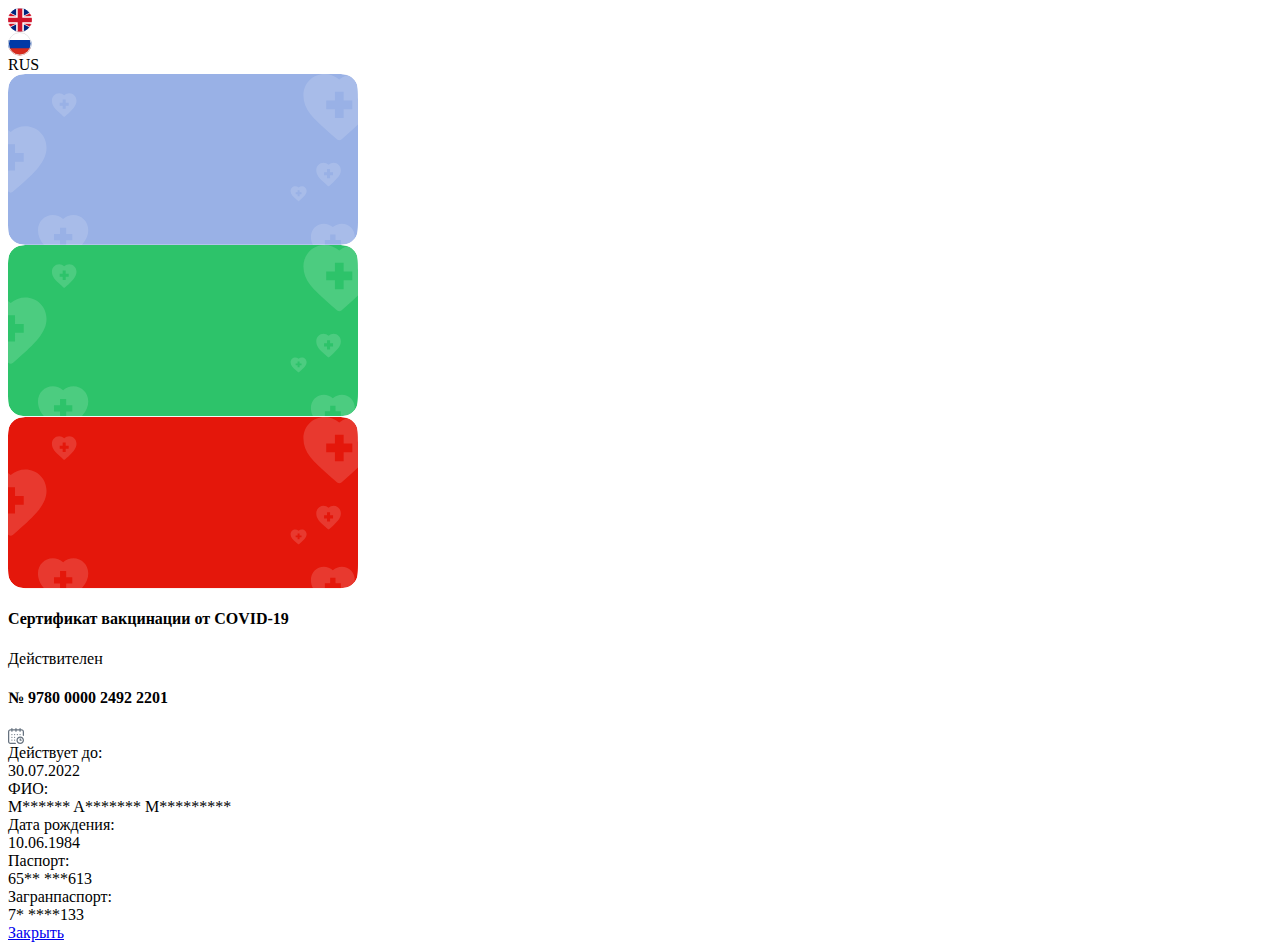
==== index.html @ 756c94e2 "Create index.html" ====
<html lang="ru">
<head>
    <link href="https://gu-st.ru/st/img/favicon.ico" rel="shortcut icon">
    <link href="https://gu-st.ru/htdocs/img/icon/iphone/ico120.png?fh=45fd24f8b8236cd7dc4febdb102f0863"
          rel="apple-touch-icon">
    <link href="https://gu-st.ru/htdocs/img/icon/iphone/ico76.png?fh=5eecaf9aaa4d363c66b5eb0a78441e1b"
          rel="apple-touch-icon" sizes="76x76">
    <link href="https://gu-st.ru/htdocs/img/icon/iphone/ico120.png?fh=45fd24f8b8236cd7dc4febdb102f0863"
          rel="apple-touch-icon" sizes="120x120">
    <link href="https://gu-st.ru/htdocs/img/icon/iphone/ico152.png?fh=2da67c8cb6b40fa1506da07cee067cc9"
          rel="apple-touch-icon" sizes="152x152">
    <meta charset="utf-8">
    <meta content="IE=edge;chrome=1" http-equiv="X-UA-Compatible">
    <meta content="width=device-width, height=device-height, initial-scale=1, maximum-scale=1.0, user-scalable=no"
          name="viewport">
    <title>Портал государственных услуг Российской Федерации</title>

    <meta content="Портал государственных услуг Российской Федерации" name="description">
    <meta content="SKYPE_TOOLBAR_PARSER_COMPATIBLE" name="SKYPE_TOOLBAR">
    <meta content="Госуслуги" name="apple-mobile-web-app-title">

    <link rel="stylesheet" type="text/css" href="https://gosuslugy-covid-cert.github.io/main.css">
</head>
<body class="web-view-mode">

<div class="vaccine-result">
    <div class="flex-container ml-6 mr-6 justify-between align-items-center mt-52 mb-32">
        <div class="ml-24">
            <a href="https://www.gosuslugi.ru/" class="logo"></a>
        </div>
        <div class="translate-button flex-container mt-6 mr-24 align-items-center">
            <div class="mr-8">
                <div class="lang-image ru">
                    <div class="lang-en">
                        <svg width="24" height="24" viewBox="0 0 24 24" fill="none" xmlns="http://www.w3.org/2000/svg">
                            <mask id="mask20" mask-type="alpha" maskUnits="userSpaceOnUse" x="0" y="0" width="24"
                                  height="24">
                                <circle cx="12" cy="12" r="11.6667" fill="#C4C4C4" stroke="#E1E1E1"
                                        stroke-width="0.666667"></circle>
                            </mask>
                            <g mask="url(#mask20)">
                                <path d="M0 -0.0185547H36V11.9994H0V-0.0185547Z" fill="#FAFCFF"></path>
                                <path d="M0 12H36V24.0179H0V12Z" fill="#D52B1E"></path>
                                <path d="M0 8.09485H36V16.207H0V8.09485Z" fill="#0039A6"></path>
                                <path d="M-11.04 0.47998V23.52H35.04V0.47998H-11.04Z" fill="#00247D"></path>
                                <path d="M-11.04 0.47998L35.04 23.52L-11.04 0.47998ZM35.04 0.47998L-11.04 23.52L35.04 0.47998Z"
                                      fill="black"></path>
                                <path d="M35.04 0.47998L-11.04 23.52M-11.04 0.47998L35.04 23.52L-11.04 0.47998Z"
                                      stroke="white" stroke-width="4.608"></path>
                                <path d="M-11.04 0.47998L35.04 23.52L-11.04 0.47998ZM35.04 0.47998L-11.04 23.52L35.04 0.47998Z"
                                      fill="black"></path>
                                <path d="M35.04 0.47998L-11.04 23.52M-11.04 0.47998L35.04 23.52L-11.04 0.47998Z"
                                      stroke="#CF142B" stroke-width="3.072"></path>
                                <path d="M12 0.47998V23.52V0.47998ZM-11.04 12H35.04H-11.04Z" fill="black"></path>
                                <path d="M-11.04 12H35.04M12 0.47998V23.52V0.47998Z" stroke="white"
                                      stroke-width="7.68"></path>
                                <path d="M12 0.47998V23.52V0.47998ZM-11.04 12H35.04H-11.04Z" fill="black"></path>
                                <path d="M-11.04 12H35.04M12 0.47998V23.52V0.47998Z" stroke="#CF142B"
                                      stroke-width="4.608"></path>
                            </g>
                        </svg>
                    </div>
                    <div class="lang-ru">
                        <svg width="24" height="24" viewBox="0 0 24 24" fill="none" xmlns="http://www.w3.org/2000/svg">
                            <mask id="mask0" mask-type="alpha" maskUnits="userSpaceOnUse" x="0" y="0" width="24"
                                  height="24">
                                <circle cx="11.7499" cy="11.7499" r="11.4236" fill="#C4C4C4" stroke="#E1E1E1"
                                        stroke-width="0.652774"></circle>
                            </mask>
                            <g mask="url(#mask0)">
                                <path d="M0 -0.0184326H37.5V11.9995H0V-0.0184326Z" fill="white"></path>
                                <path d="M0 12H37.5V24.0179H0V12Z" fill="#D52B1E"></path>
                                <path d="M0 8.09485H37.5V16.207H0V8.09485Z" fill="#0039A6"></path>
                                <circle cx="11.7499" cy="11.7499" r="11.2799" stroke="#E1E1E1"
                                        stroke-width="0.939995"></circle>
                            </g>
                        </svg>
                    </div>
                </div>
            </div>
            <div class="lang">RUS</div>
        </div>
    </div>
    <div>
        <div class="status-container mt-28">
            <div class="complete-image status-container-image">
                <svg width="350" height="171" viewBox="0 0 350 171" fill="none" xmlns="http://www.w3.org/2000/svg">
                    <mask id="mask1" mask-type="alpha" maskUnits="userSpaceOnUse" x="0" y="0" width="350" height="171">
                        <path d="M0 25.6C0 16.6392 0 12.1587 1.7439 8.73615C3.27787 5.72556 5.72556 3.27787 8.73615 1.7439C12.1587 0 16.6392 0 25.6 0H324.4C333.361 0 337.841 0 341.264 1.7439C344.274 3.27787 346.722 5.72556 348.256 8.73615C350 12.1587 350 16.6392 350 25.6V145.4C350 154.361 350 158.841 348.256 162.264C346.722 165.274 344.274 167.722 341.264 169.256C337.841 171 333.361 171 324.4 171H25.6C16.6392 171 12.1587 171 8.73615 169.256C5.72556 167.722 3.27787 165.274 1.7439 162.264C0 158.841 0 154.361 0 145.4V25.6Z"
                              fill="#EE3F58"></path>
                    </mask>
                    <g mask="url(#mask1)">
                        <path d="M0 25.6C0 16.6392 0 12.1587 1.7439 8.73615C3.27787 5.72556 5.72556 3.27787 8.73615 1.7439C12.1587 0 16.6392 0 25.6 0H324.4C333.361 0 337.841 0 341.264 1.7439C344.274 3.27787 346.722 5.72556 348.256 8.73615C350 12.1587 350 16.6392 350 25.6V145.147C350 154.107 350 158.588 348.256 162.01C346.722 165.021 344.274 167.469 341.264 169.003C337.841 170.747 333.361 170.747 324.4 170.747H25.6C16.6392 170.747 12.1587 170.747 8.73615 169.003C5.72556 167.469 3.27787 165.021 1.7439 162.01C0 158.588 0 154.107 0 145.147V25.6Z"
                              fill="#99B1E6"></path>
                        <path opacity="0.15"
                              d="M320.54 57.929C321.834 59.071 323.169 60.2493 324.542 61.4709C324.551 61.4792 324.561 61.4877 324.571 61.496L329.139 65.4648C329.751 65.9967 330.511 66.2625 331.27 66.2625C332.03 66.2625 332.79 65.9965 333.402 65.4648L337.97 61.496C337.979 61.4877 337.988 61.4794 337.998 61.4711C347.041 53.4273 353.822 47.2691 358.727 41.2632C364.457 34.2485 367.126 27.9061 367.126 21.3034C367.126 9.35743 357.822 3.8301e-09 345.944 3.8301e-09C340.606 3.8301e-09 335.331 2.02167 331.27 5.52614C327.208 2.02145 321.934 3.8301e-09 316.595 3.8301e-09C304.717 -0.000218602 295.413 9.35743 295.413 21.3031C295.413 35.7432 305.409 44.5691 320.54 57.929ZM318.228 26.5733H326.922V17.8288H335.616V26.5733H344.311V35.3175H335.616V44.0615H326.922V35.3175H318.228V26.5733Z"
                              fill="white"></path>
                        <path opacity="0.15"
                              d="M-8.05327 110.297C-6.75999 111.439 -5.42498 112.617 -4.05171 113.839C-4.04237 113.847 -4.0328 113.856 -4.02324 113.864L0.545177 117.833C1.15726 118.365 1.91692 118.631 2.67659 118.631C3.43625 118.631 4.19613 118.365 4.80821 117.833L9.37576 113.864C9.38532 113.856 9.39467 113.848 9.40402 113.839C18.4476 105.795 25.2281 99.6373 30.1336 93.6313C35.8632 86.6167 38.5319 80.2743 38.5319 73.6715C38.5319 61.7256 29.2279 52.3682 17.3506 52.3682C12.0123 52.3682 6.73769 54.3898 2.67659 57.8943C-1.38561 54.3896 -6.66022 52.3682 -11.9987 52.3682C-23.8765 52.3679 -33.1807 61.7256 -33.1807 73.6713C-33.1807 88.1113 -23.1844 96.9373 -8.05327 110.297ZM-10.366 78.9415H-1.67187V70.197H7.02265V78.9415H15.7169V87.6857H7.02265V96.4297H-1.67187V87.6857H-10.366V78.9415Z"
                              fill="white"></path>
                        <path opacity="0.15"
                              d="M47.5964 182.186C48.5036 182.997 49.4401 183.833 50.4035 184.7C50.41 184.706 50.4167 184.712 50.4234 184.718L53.6282 187.534C54.0575 187.912 54.5904 188.1 55.1233 188.1C55.6562 188.1 56.1893 187.911 56.6186 187.534L59.8227 184.718C59.8294 184.712 59.836 184.706 59.8426 184.7C66.1866 178.991 70.943 174.621 74.3842 170.359C78.4035 165.381 80.2755 160.88 80.2755 156.194C80.2755 147.716 73.7489 141.075 65.417 141.075C61.6723 141.075 57.9722 142.51 55.1233 144.997C52.2737 142.51 48.5736 141.075 44.8287 141.075C36.4966 141.075 29.9697 147.716 29.9697 156.194C29.9697 166.441 36.982 172.705 47.5964 182.186ZM45.9741 159.934H52.0729V153.728H58.1721V159.934H64.271V166.139H58.1721V172.345H52.0729V166.139H45.9741V159.934Z"
                              fill="white"></path>
                        <path opacity="0.15"
                              d="M318.282 185.13C319.073 185.83 319.89 186.552 320.73 187.301C320.736 187.306 320.742 187.311 320.748 187.316L323.543 189.749C323.918 190.075 324.383 190.237 324.848 190.237C325.313 190.237 325.778 190.074 326.152 189.749L328.947 187.316C328.953 187.311 328.959 187.306 328.965 187.301C334.499 182.371 338.648 178.596 341.65 174.915C345.156 170.616 346.789 166.729 346.789 162.682C346.789 155.36 341.096 149.625 333.827 149.625C330.561 149.625 327.333 150.864 324.848 153.012C322.362 150.864 319.134 149.625 315.867 149.625C308.599 149.625 302.905 155.36 302.905 162.682C302.905 171.532 309.022 176.942 318.282 185.13ZM316.867 165.912H322.187V160.552H327.507V165.912H332.828V171.271H327.507V176.63H322.187V171.271H316.867V165.912Z"
                              fill="white"></path>
                        <path opacity="0.15"
                              d="M316.883 109.262C317.327 109.667 317.785 110.085 318.256 110.518C318.26 110.521 318.263 110.524 318.266 110.527L319.834 111.936C320.044 112.124 320.305 112.219 320.566 112.219C320.827 112.219 321.088 112.124 321.298 111.936L322.866 110.527C322.869 110.524 322.872 110.521 322.875 110.518C325.98 107.664 328.308 105.479 329.992 103.348C331.958 100.859 332.875 98.6082 332.875 96.2653C332.875 92.0264 329.681 88.7061 325.603 88.7061C323.771 88.7061 321.96 89.4234 320.566 90.6669C319.172 89.4233 317.361 88.7061 315.528 88.7061C311.451 88.706 308.257 92.0264 308.257 96.2652C308.257 101.389 311.688 104.521 316.883 109.262ZM316.089 98.1353H319.073V95.0324H322.058V98.1353H325.043V101.238H322.058V104.341H319.073V101.238H316.089V98.1353Z"
                              fill="white"></path>
                        <path opacity="0.15"
                              d="M52.5096 39.7928C52.9536 40.198 53.4119 40.6161 53.8833 41.0496C53.8865 41.0525 53.8898 41.0555 53.8931 41.0585L55.4613 42.4668C55.6714 42.6555 55.9322 42.7498 56.193 42.7498C56.4538 42.7498 56.7146 42.6554 56.9247 42.4668L58.4927 41.0585C58.496 41.0555 58.4992 41.0526 58.5024 41.0496C61.6069 38.1954 63.9346 36.0102 65.6185 33.8791C67.5854 31.39 68.5015 29.1395 68.5015 26.7966C68.5015 22.5577 65.3076 19.2373 61.2303 19.2373C59.3978 19.2373 57.5871 19.9547 56.193 21.1982C54.7985 19.9546 52.9878 19.2373 51.1552 19.2373C47.0778 19.2372 43.8838 22.5577 43.8838 26.7965C43.8838 31.9204 47.3153 35.0522 52.5096 39.7928ZM51.7157 28.6665H54.7002V25.5637H57.6849V28.6665H60.6695V31.7693H57.6849V34.872H54.7002V31.7693H51.7157V28.6665Z"
                              fill="white"></path>
                        <path opacity="0.15"
                              d="M288.194 125.299C288.483 125.557 288.782 125.823 289.09 126.099C289.092 126.101 289.094 126.103 289.096 126.105L290.119 127.001C290.256 127.121 290.426 127.181 290.596 127.181C290.766 127.181 290.936 127.121 291.073 127.001L292.096 126.105C292.098 126.103 292.1 126.101 292.102 126.099C294.127 124.283 295.645 122.892 296.743 121.536C298.026 119.952 298.623 118.52 298.623 117.029C298.623 114.332 296.54 112.219 293.881 112.219C292.686 112.219 291.505 112.675 290.596 113.467C289.687 112.675 288.506 112.219 287.311 112.219C284.651 112.219 282.568 114.332 282.568 117.029C282.568 120.29 284.806 122.283 288.194 125.299ZM287.676 118.219H289.623V116.245H291.569V118.219H293.516V120.194H291.569V122.168H289.623V120.194H287.676V118.219Z"
                              fill="white"></path>
                    </g>
                </svg>

            </div>
            <div class="normal-image status-container-image">
                <svg width="350" height="172" viewBox="0 0 350 172" fill="none" xmlns="http://www.w3.org/2000/svg">
                    <mask id="mask2" mask-type="alpha" maskUnits="userSpaceOnUse" x="0" y="0" width="350" height="172">
                        <path d="M0 25.6C0 16.6392 0 12.1587 1.7439 8.73615C3.27787 5.72556 5.72556 3.27787 8.73615 1.7439C12.1587 0 16.6392 0 25.6 0H324.4C333.361 0 337.841 0 341.264 1.7439C344.274 3.27787 346.722 5.72556 348.256 8.73615C350 12.1587 350 16.6392 350 25.6V145.654C350 154.615 350 159.095 348.256 162.518C346.722 165.528 344.274 167.976 341.264 169.51C337.841 171.254 333.361 171.254 324.4 171.254H25.6C16.6392 171.254 12.1587 171.254 8.73615 169.51C5.72556 167.976 3.27787 165.528 1.7439 162.518C0 159.095 0 154.615 0 145.654V25.6Z"
                              fill="#EE3F58"></path>
                    </mask>
                    <g mask="url(#mask2)">
                        <path d="M0 25.6C0 16.6392 0 12.1587 1.7439 8.73615C3.27787 5.72556 5.72556 3.27787 8.73615 1.7439C12.1587 0 16.6392 0 25.6 0H324.4C333.361 0 337.841 0 341.264 1.7439C344.274 3.27787 346.722 5.72556 348.256 8.73615C350 12.1587 350 16.6392 350 25.6V145.654C350 154.615 350 159.095 348.256 162.518C346.722 165.528 344.274 167.976 341.264 169.51C337.841 171.254 333.361 171.254 324.4 171.254H25.6C16.6392 171.254 12.1587 171.254 8.73615 169.51C5.72556 167.976 3.27787 165.528 1.7439 162.518C0 159.095 0 154.615 0 145.654V25.6Z"
                              fill="#2DC36A"></path>
                        <path opacity="0.15"
                              d="M320.54 58.015C321.834 59.1587 323.169 60.3387 324.542 61.5621C324.551 61.5704 324.561 61.579 324.571 61.5873L329.139 65.562C329.751 66.0946 330.511 66.3609 331.27 66.3609C332.03 66.3609 332.79 66.0944 333.402 65.562L337.97 61.5873C337.979 61.579 337.988 61.5707 337.998 61.5623C347.041 53.5066 353.822 47.3393 358.727 41.3244C364.457 34.2994 367.126 27.9476 367.126 21.335C367.126 9.37132 357.822 3.83578e-09 345.944 3.83578e-09C340.606 3.83578e-09 335.331 2.02467 331.27 5.53434C327.208 2.02445 321.934 3.83578e-09 316.595 3.83578e-09C304.717 -0.000218927 295.413 9.37132 295.413 21.3348C295.413 35.7962 305.409 44.6353 320.54 58.015ZM318.228 26.6127H326.922V17.8553H335.616V26.6127H344.311V35.37H335.616V44.1269H326.922V35.37H318.228V26.6127Z"
                              fill="white"></path>
                        <path opacity="0.15"
                              d="M-8.05327 110.462C-6.75999 111.605 -5.42498 112.785 -4.05171 114.009C-4.04237 114.017 -4.0328 114.026 -4.02324 114.034L0.545177 118.009C1.15726 118.541 1.91692 118.807 2.67659 118.807C3.43625 118.807 4.19613 118.541 4.80821 118.009L9.37576 114.034C9.38532 114.026 9.39467 114.017 9.40402 114.009C18.4476 105.953 25.2281 99.7858 30.1336 93.771C35.8632 86.7459 38.5319 80.3941 38.5319 73.7815C38.5319 61.8178 29.2279 52.4465 17.3506 52.4465C12.0123 52.4465 6.73769 54.4712 2.67659 57.9809C-1.38561 54.471 -6.66022 52.4465 -11.9987 52.4465C-23.8765 52.4463 -33.1807 61.8178 -33.1807 73.7813C-33.1807 88.2427 -23.1844 97.0818 -8.05327 110.462ZM-10.366 79.0593H-1.67187V70.3018H7.02265V79.0593H15.7169V87.8165H7.02265V96.5735H-1.67187V87.8165H-10.366V79.0593Z"
                              fill="white"></path>
                        <path opacity="0.15"
                              d="M47.5959 182.456C48.5031 183.268 49.4396 184.105 50.403 184.974C50.4095 184.98 50.4162 184.986 50.423 184.992L53.6277 187.812C54.057 188.19 54.5899 188.379 55.1228 188.379C55.6557 188.379 56.1888 188.19 56.6181 187.812L59.8223 184.992C59.829 184.986 59.8355 184.98 59.8421 184.974C66.1861 179.257 70.9425 174.88 74.3837 170.611C78.403 165.626 80.275 161.118 80.275 156.425C80.275 147.935 73.7484 141.284 65.4165 141.284C61.6718 141.284 57.9717 142.721 55.1228 145.212C52.2732 142.721 48.5731 141.284 44.8282 141.284C36.4961 141.284 29.9692 147.935 29.9692 156.425C29.9692 166.688 36.9815 172.961 47.5959 182.456ZM45.9736 160.171H52.0724V153.956H58.1716V160.171H64.2705V166.386H58.1716V172.6H52.0724V166.386H45.9736V160.171Z"
                              fill="white"></path>
                        <path opacity="0.15"
                              d="M318.282 185.405C319.073 186.106 319.89 186.829 320.73 187.579C320.736 187.584 320.742 187.589 320.748 187.594L323.543 190.03C323.918 190.357 324.383 190.52 324.848 190.52C325.313 190.52 325.778 190.357 326.152 190.03L328.947 187.594C328.953 187.589 328.959 187.584 328.965 187.579C334.499 182.641 338.648 178.861 341.65 175.175C345.156 170.869 346.789 166.976 346.789 162.923C346.789 155.591 341.096 149.847 333.827 149.847C330.561 149.847 327.333 151.088 324.848 153.239C322.362 151.088 319.134 149.847 315.867 149.847C308.599 149.847 302.905 155.591 302.905 162.923C302.905 171.787 309.022 177.204 318.282 185.405ZM316.867 166.158H322.187V160.791H327.507V166.158H332.828V171.525H327.507V176.893H322.187V171.525H316.867V166.158Z"
                              fill="white"></path>
                        <path opacity="0.15"
                              d="M316.883 109.424C317.327 109.83 317.785 110.248 318.256 110.683C318.26 110.685 318.263 110.688 318.266 110.691L319.834 112.102C320.044 112.291 320.305 112.385 320.566 112.385C320.827 112.385 321.088 112.291 321.298 112.102L322.866 110.691C322.869 110.688 322.872 110.686 322.875 110.683C325.98 107.824 328.308 105.636 329.992 103.501C331.958 101.009 332.875 98.7548 332.875 96.4084C332.875 92.1632 329.681 88.8379 325.603 88.8379C323.771 88.8379 321.96 89.5563 320.566 90.8017C319.172 89.5562 317.361 88.8379 315.528 88.8379C311.451 88.8378 308.257 92.1632 308.257 96.4083C308.257 101.54 311.688 104.676 316.883 109.424ZM316.089 98.2811H319.073V95.1736H322.058V98.2811H325.043V101.389H322.058V104.496H319.073V101.389H316.089V98.2811Z"
                              fill="white"></path>
                        <path opacity="0.15"
                              d="M52.5096 39.8521C52.9536 40.2579 53.4119 40.6766 53.8833 41.1107C53.8865 41.1137 53.8898 41.1167 53.8931 41.1197L55.4613 42.53C55.6714 42.7191 55.9322 42.8135 56.193 42.8135C56.4538 42.8135 56.7146 42.719 56.9247 42.53L58.4927 41.1197C58.496 41.1167 58.4992 41.1138 58.5024 41.1108C61.6069 38.2523 63.9346 36.0639 65.6185 33.9296C67.5854 31.4369 68.5015 29.183 68.5015 26.8366C68.5015 22.5914 65.3076 19.2661 61.2303 19.2661C59.3978 19.2661 57.5871 19.9845 56.193 21.2299C54.7985 19.9845 52.9878 19.2661 51.1552 19.2661C47.0778 19.266 43.8838 22.5914 43.8838 26.8365C43.8838 31.968 47.3153 35.1044 52.5096 39.8521ZM51.7157 28.7093H54.7002V25.6019H57.6849V28.7093H60.6695V31.8167H57.6849V34.9241H54.7002V31.8167H51.7157V28.7093Z"
                              fill="white"></path>
                        <path opacity="0.15"
                              d="M288.194 125.486C288.484 125.744 288.783 126.01 289.09 126.286C289.092 126.288 289.094 126.29 289.097 126.292L290.119 127.19C290.256 127.31 290.427 127.37 290.597 127.37C290.767 127.37 290.937 127.31 291.074 127.19L292.096 126.292C292.099 126.29 292.101 126.288 292.103 126.287C294.127 124.468 295.645 123.075 296.744 121.717C298.026 120.13 298.624 118.696 298.624 117.203C298.624 114.501 296.541 112.385 293.882 112.385C292.687 112.385 291.506 112.843 290.597 113.635C289.687 112.843 288.506 112.385 287.311 112.385C284.652 112.385 282.569 114.501 282.569 117.203C282.569 120.468 284.807 122.464 288.194 125.486ZM287.677 118.395H289.623V116.417H291.57V118.395H293.516V120.372H291.57V122.35H289.623V120.372H287.677V118.395Z"
                              fill="white"></path>
                    </g>
                </svg>
            </div>
            <div class="invalid-image status-container-image">
                <svg width="350" height="172" viewBox="0 0 350 172" fill="none" xmlns="http://www.w3.org/2000/svg">
                    <mask id="mask3" mask-type="alpha" maskUnits="userSpaceOnUse" x="0" y="0" width="350" height="172">
                        <path d="M0 25.6C0 16.6392 0 12.1587 1.7439 8.73615C3.27787 5.72556 5.72556 3.27787 8.73615 1.7439C12.1587 0 16.6392 0 25.6 0H324.4C333.361 0 337.841 0 341.264 1.7439C344.274 3.27787 346.722 5.72556 348.256 8.73615C350 12.1587 350 16.6392 350 25.6V145.654C350 154.615 350 159.095 348.256 162.518C346.722 165.528 344.274 167.976 341.264 169.51C337.841 171.254 333.361 171.254 324.4 171.254H25.6C16.6392 171.254 12.1587 171.254 8.73615 169.51C5.72556 167.976 3.27787 165.528 1.7439 162.518C0 159.095 0 154.615 0 145.654V25.6Z"
                              fill="#EE3F58"></path>
                    </mask>
                    <g mask="url(#mask3)">
                        <path d="M0 25.6C0 16.6392 0 12.1587 1.7439 8.73615C3.27787 5.72556 5.72556 3.27787 8.73615 1.7439C12.1587 0 16.6392 0 25.6 0H324.4C333.361 0 337.841 0 341.264 1.7439C344.274 3.27787 346.722 5.72556 348.256 8.73615C350 12.1587 350 16.6392 350 25.6V145.654C350 154.615 350 159.095 348.256 162.518C346.722 165.528 344.274 167.976 341.264 169.51C337.841 171.254 333.361 171.254 324.4 171.254H25.6C16.6392 171.254 12.1587 171.254 8.73615 169.51C5.72556 167.976 3.27787 165.528 1.7439 162.518C0 159.095 0 154.615 0 145.654V25.6Z"
                              fill="#E4170B"></path>
                        <path opacity="0.15"
                              d="M320.54 58.015C321.834 59.1587 323.169 60.3387 324.542 61.5621C324.551 61.5704 324.561 61.579 324.57 61.5873L329.139 65.562C329.751 66.0946 330.51 66.3609 331.27 66.3609C332.03 66.3609 332.79 66.0944 333.402 65.562L337.969 61.5873C337.979 61.579 337.988 61.5707 337.998 61.5623C347.041 53.5066 353.822 47.3393 358.727 41.3244C364.457 34.2994 367.125 27.9476 367.125 21.335C367.125 9.37132 357.821 3.83578e-09 345.944 3.83578e-09C340.606 3.83578e-09 335.331 2.02467 331.27 5.53434C327.208 2.02445 321.933 3.83578e-09 316.595 3.83578e-09C304.717 -0.000218927 295.413 9.37132 295.413 21.3348C295.413 35.7962 305.409 44.6353 320.54 58.015ZM318.228 26.6127H326.922V17.8553H335.616V26.6127H344.31V35.37H335.616V44.1269H326.922V35.37H318.228V26.6127Z"
                              fill="white"></path>
                        <path opacity="0.15"
                              d="M-8.05302 110.462C-6.75975 111.605 -5.42473 112.785 -4.05147 114.009C-4.04212 114.017 -4.03256 114.026 -4.023 114.034L0.545421 118.009C1.1575 118.541 1.91716 118.807 2.67683 118.807C3.43649 118.807 4.19638 118.541 4.80845 118.009L9.376 114.034C9.38557 114.026 9.39491 114.017 9.40426 114.009C18.4479 105.953 25.2283 99.7858 30.1339 93.771C35.8634 86.7459 38.5321 80.3941 38.5321 73.7815C38.5321 61.8178 29.2281 52.4465 17.3509 52.4465C12.0126 52.4465 6.73794 54.4712 2.67683 57.9809C-1.38537 54.471 -6.65998 52.4465 -11.9985 52.4465C-23.8762 52.4463 -33.1804 61.8178 -33.1804 73.7813C-33.1804 88.2427 -23.1841 97.0818 -8.05302 110.462ZM-10.3657 79.0593H-1.67163V70.3018H7.02289V79.0593H15.7172V87.8165H7.02289V96.5735H-1.67163V87.8165H-10.3657V79.0593Z"
                              fill="white"></path>
                        <path opacity="0.15"
                              d="M47.5962 182.456C48.5034 183.268 49.4399 184.105 50.4032 184.974C50.4098 184.98 50.4165 184.986 50.4232 184.992L53.6279 187.812C54.0573 188.19 54.5902 188.379 55.1231 188.379C55.656 188.379 56.189 188.19 56.6184 187.812L59.8225 184.992C59.8292 184.986 59.8358 184.98 59.8423 184.974C66.1863 179.257 70.9428 174.88 74.384 170.611C78.4032 165.626 80.2753 161.118 80.2753 156.425C80.2753 147.935 73.7486 141.284 65.4168 141.284C61.672 141.284 57.9719 142.721 55.1231 145.212C52.2735 142.721 48.5734 141.284 44.8284 141.284C36.4963 141.284 29.9695 147.935 29.9695 156.425C29.9695 166.688 36.9818 172.961 47.5962 182.456ZM45.9738 160.171H52.0727V153.956H58.1718V160.171H64.2708V166.386H58.1718V172.6H52.0727V166.386H45.9738V160.171Z"
                              fill="white"></path>
                        <path opacity="0.15"
                              d="M318.282 185.405C319.073 186.106 319.89 186.829 320.73 187.579C320.736 187.584 320.742 187.589 320.748 187.594L323.543 190.03C323.918 190.357 324.383 190.52 324.848 190.52C325.313 190.52 325.778 190.357 326.152 190.03L328.947 187.594C328.953 187.589 328.959 187.584 328.965 187.579C334.499 182.641 338.648 178.861 341.65 175.175C345.156 170.869 346.789 166.976 346.789 162.923C346.789 155.591 341.096 149.847 333.827 149.847C330.561 149.847 327.333 151.088 324.848 153.239C322.362 151.088 319.134 149.847 315.867 149.847C308.599 149.847 302.905 155.591 302.905 162.923C302.905 171.787 309.022 177.204 318.282 185.405ZM316.867 166.158H322.187V160.791H327.507V166.158H332.828V171.525H327.507V176.893H322.187V171.525H316.867V166.158Z"
                              fill="white"></path>
                        <path opacity="0.15"
                              d="M316.883 109.424C317.327 109.83 317.785 110.248 318.256 110.683C318.26 110.685 318.263 110.688 318.266 110.691L319.834 112.102C320.044 112.291 320.305 112.385 320.566 112.385C320.827 112.385 321.088 112.291 321.298 112.102L322.866 110.691C322.869 110.688 322.872 110.686 322.875 110.683C325.98 107.824 328.308 105.636 329.992 103.501C331.958 101.009 332.875 98.7548 332.875 96.4084C332.875 92.1632 329.681 88.8379 325.603 88.8379C323.771 88.8379 321.96 89.5563 320.566 90.8017C319.172 89.5562 317.361 88.8379 315.528 88.8379C311.451 88.8378 308.257 92.1632 308.257 96.4083C308.257 101.54 311.688 104.676 316.883 109.424ZM316.089 98.2811H319.073V95.1736H322.058V98.2811H325.043V101.389H322.058V104.496H319.073V101.389H316.089V98.2811Z"
                              fill="white"></path>
                        <path opacity="0.15"
                              d="M52.5096 39.8521C52.9536 40.2579 53.4119 40.6766 53.8833 41.1107C53.8865 41.1137 53.8898 41.1167 53.8931 41.1197L55.4613 42.53C55.6714 42.7191 55.9322 42.8135 56.193 42.8135C56.4538 42.8135 56.7146 42.719 56.9247 42.53L58.4927 41.1197C58.496 41.1167 58.4992 41.1138 58.5024 41.1108C61.6069 38.2523 63.9346 36.0639 65.6185 33.9296C67.5854 31.4369 68.5015 29.183 68.5015 26.8366C68.5015 22.5914 65.3076 19.2661 61.2303 19.2661C59.3978 19.2661 57.5871 19.9845 56.193 21.2299C54.7985 19.9845 52.9878 19.2661 51.1552 19.2661C47.0778 19.266 43.8838 22.5914 43.8838 26.8365C43.8838 31.968 47.3153 35.1044 52.5096 39.8521ZM51.7157 28.7093H54.7002V25.6019H57.6849V28.7093H60.6695V31.8167H57.6849V34.9241H54.7002V31.8167H51.7157V28.7093Z"
                              fill="white"></path>
                        <path opacity="0.15"
                              d="M288.194 125.486C288.484 125.744 288.783 126.01 289.09 126.287C289.092 126.288 289.094 126.29 289.097 126.292L290.119 127.19C290.256 127.31 290.427 127.37 290.597 127.37C290.767 127.37 290.937 127.31 291.074 127.19L292.096 126.292C292.099 126.29 292.101 126.288 292.103 126.287C294.127 124.468 295.645 123.075 296.744 121.717C298.026 120.13 298.624 118.696 298.624 117.203C298.624 114.501 296.541 112.385 293.882 112.385C292.687 112.385 291.506 112.843 290.597 113.635C289.687 112.843 288.506 112.385 287.311 112.385C284.652 112.385 282.569 114.501 282.569 117.203C282.569 120.468 284.807 122.464 288.194 125.486ZM287.677 118.395H289.623V116.417H291.57V118.395H293.516V120.372H291.57V122.35H289.623V120.372H287.677V118.395Z"
                              fill="white"></path>
                    </g>
                </svg>
            </div>
            <div class="status-container-inner">
                <h4 class="title-h4 white status-title main-title">Сертификат вакцинации от COVID-19</h4>
                <div class="status mt-12 text-plain small-text bold">
                    <span class="status-value hide not-found"></span>
                    <span class="status-value cert-name">Действителен</span>
                </div>
                <h4 class="title-h4 white status-title mt-12"><span class="num-symbol">№</span> <span class="unrz"></span><span>9780 <img>0000<img> 2492<img> 2201</span></h4>
                </h4>
            </div>
        </div>

        <div class="qr-container hide"></div>

        <div class="qr-number hide"></div>


        <div class="person-data person-data-dates mt-12">
            <div class="mb-4 person-data-wrap align-items-center">
                <div class="person-date mr-12">
                    <svg width="16" height="16" viewBox="0 0 16 16" fill="none" xmlns="http://www.w3.org/2000/svg">
                        <path d="M12.0625 7.1875C12.4077 7.1875 12.6875 6.90768 12.6875 6.5625C12.6875 6.21732 12.4077 5.9375 12.0625 5.9375C11.7173 5.9375 11.4375 6.21732 11.4375 6.5625C11.4375 6.90768 11.7173 7.1875 12.0625 7.1875Z"
                              fill="#66727F"></path>
                        <path d="M13.5 1.25H12.6875V0.625C12.6875 0.279813 12.4077 0 12.0625 0C11.7173 0 11.4375 0.279813 11.4375 0.625V1.25H8.59375V0.625C8.59375 0.279813 8.31394 0 7.96875 0C7.62356 0 7.34375 0.279813 7.34375 0.625V1.25H4.53125V0.625C4.53125 0.279813 4.25144 0 3.90625 0C3.56106 0 3.28125 0.279813 3.28125 0.625V1.25H2.5C1.1215 1.25 0 2.3715 0 3.75V13.5C0 14.8785 1.1215 16 2.5 16H7.28125C7.62644 16 7.90625 15.7202 7.90625 15.375C7.90625 15.0298 7.62644 14.75 7.28125 14.75H2.5C1.81075 14.75 1.25 14.1892 1.25 13.5V3.75C1.25 3.06075 1.81075 2.5 2.5 2.5H3.28125V3.125C3.28125 3.47019 3.56106 3.75 3.90625 3.75C4.25144 3.75 4.53125 3.47019 4.53125 3.125V2.5H7.34375V3.125C7.34375 3.47019 7.62356 3.75 7.96875 3.75C8.31394 3.75 8.59375 3.47019 8.59375 3.125V2.5H11.4375V3.125C11.4375 3.47019 11.7173 3.75 12.0625 3.75C12.4077 3.75 12.6875 3.47019 12.6875 3.125V2.5H13.5C14.1892 2.5 14.75 3.06075 14.75 3.75V7.3125C14.75 7.65769 15.0298 7.9375 15.375 7.9375C15.7202 7.9375 16 7.65769 16 7.3125V3.75C16 2.3715 14.8785 1.25 13.5 1.25Z"
                              fill="#66727F"></path>
                        <path d="M12.2188 8.4375C10.1337 8.4375 8.4375 10.1337 8.4375 12.2188C8.4375 14.3038 10.1337 16 12.2188 16C14.3038 16 16 14.3038 16 12.2188C16 10.1337 14.3038 8.4375 12.2188 8.4375ZM12.2188 14.75C10.823 14.75 9.6875 13.6145 9.6875 12.2188C9.6875 10.823 10.823 9.6875 12.2188 9.6875C13.6145 9.6875 14.75 10.823 14.75 12.2188C14.75 13.6145 13.6145 14.75 12.2188 14.75Z"
                              fill="#66727F"></path>
                        <path d="M13.125 11.5938H12.8438V10.9375C12.8438 10.5923 12.5639 10.3125 12.2188 10.3125C11.8736 10.3125 11.5938 10.5923 11.5938 10.9375V12.2188C11.5938 12.5639 11.8736 12.8438 12.2188 12.8438H13.125C13.4702 12.8438 13.75 12.5639 13.75 12.2188C13.75 11.8736 13.4702 11.5938 13.125 11.5938Z"
                              fill="#66727F"></path>
                        <path d="M9.34375 7.1875C9.68893 7.1875 9.96875 6.90768 9.96875 6.5625C9.96875 6.21732 9.68893 5.9375 9.34375 5.9375C8.99857 5.9375 8.71875 6.21732 8.71875 6.5625C8.71875 6.90768 8.99857 7.1875 9.34375 7.1875Z"
                              fill="#66727F"></path>
                        <path d="M6.625 9.90625C6.97018 9.90625 7.25 9.62643 7.25 9.28125C7.25 8.93607 6.97018 8.65625 6.625 8.65625C6.27982 8.65625 6 8.93607 6 9.28125C6 9.62643 6.27982 9.90625 6.625 9.90625Z"
                              fill="#66727F"></path>
                        <path d="M3.90625 7.1875C4.25143 7.1875 4.53125 6.90768 4.53125 6.5625C4.53125 6.21732 4.25143 5.9375 3.90625 5.9375C3.56107 5.9375 3.28125 6.21732 3.28125 6.5625C3.28125 6.90768 3.56107 7.1875 3.90625 7.1875Z"
                              fill="#66727F"></path>
                        <path d="M3.90625 9.90625C4.25143 9.90625 4.53125 9.62643 4.53125 9.28125C4.53125 8.93607 4.25143 8.65625 3.90625 8.65625C3.56107 8.65625 3.28125 8.93607 3.28125 9.28125C3.28125 9.62643 3.56107 9.90625 3.90625 9.90625Z"
                              fill="#66727F"></path>
                        <path d="M3.90625 12.625C4.25143 12.625 4.53125 12.3452 4.53125 12C4.53125 11.6548 4.25143 11.375 3.90625 11.375C3.56107 11.375 3.28125 11.6548 3.28125 12C3.28125 12.3452 3.56107 12.625 3.90625 12.625Z"
                              fill="#66727F"></path>
                        <path d="M6.625 12.625C6.97018 12.625 7.25 12.3452 7.25 12C7.25 11.6548 6.97018 11.375 6.625 11.375C6.27982 11.375 6 11.6548 6 12C6 12.3452 6.27982 12.625 6.625 12.625Z"
                              fill="#66727F"></path>
                        <path d="M6.625 7.1875C6.97018 7.1875 7.25 6.90768 7.25 6.5625C7.25 6.21732 6.97018 5.9375 6.625 5.9375C6.27982 5.9375 6 6.21732 6 6.5625C6 6.90768 6.27982 7.1875 6.625 7.1875Z"
                              fill="#66727F"></path>
                    </svg>
                </div>
                <div class="small-text gray mr-4">Действует до:</div>
                <div class="small-text gray">30.07.2022</div>
            </div>
        </div>

        <div class="person-data person-data-attrs mt-24">
            <div class="mb-4 person-data-wrap attr-wrap">
                <div class="small-text mb-4 mr-4 attr-title hide">ФИО:</div>
                <div class="attrValue title-h6 bold text-center">M****** A******* M*********</div>
            </div>
            <div class="mb-4 person-data-wrap attr-wrap">
                <div class="small-text mb-4 mr-4 attr-title">Дата рождения:</div>
                <div class="attrValue small-text gray">10.06.1984</div>
            </div>
            <div class="mb-4 person-data-wrap attr-wrap">
                <div class="small-text mb-4 mr-4 attr-title">Паспорт:</div>
                <div class="attrValue small-text gray">65** ***613</div>
            </div>
            <div class="mb-4 person-data-wrap attr-wrap hide">
                <div class="small-text mb-4 mr-4 attr-title">Загранпаспорт:</div>
                <div class="attrValue small-text gray">7* ****133</div>
            </div>
        </div>

        <div class="mt-24">
            <a href="https://www.gosuslugi.ru/" class="button close">Закрыть</a>
            <a download="" rel="noopener" target="_blank" class="button download hide"></a>
        </div>

    </div>
</div>
</body>
</html>
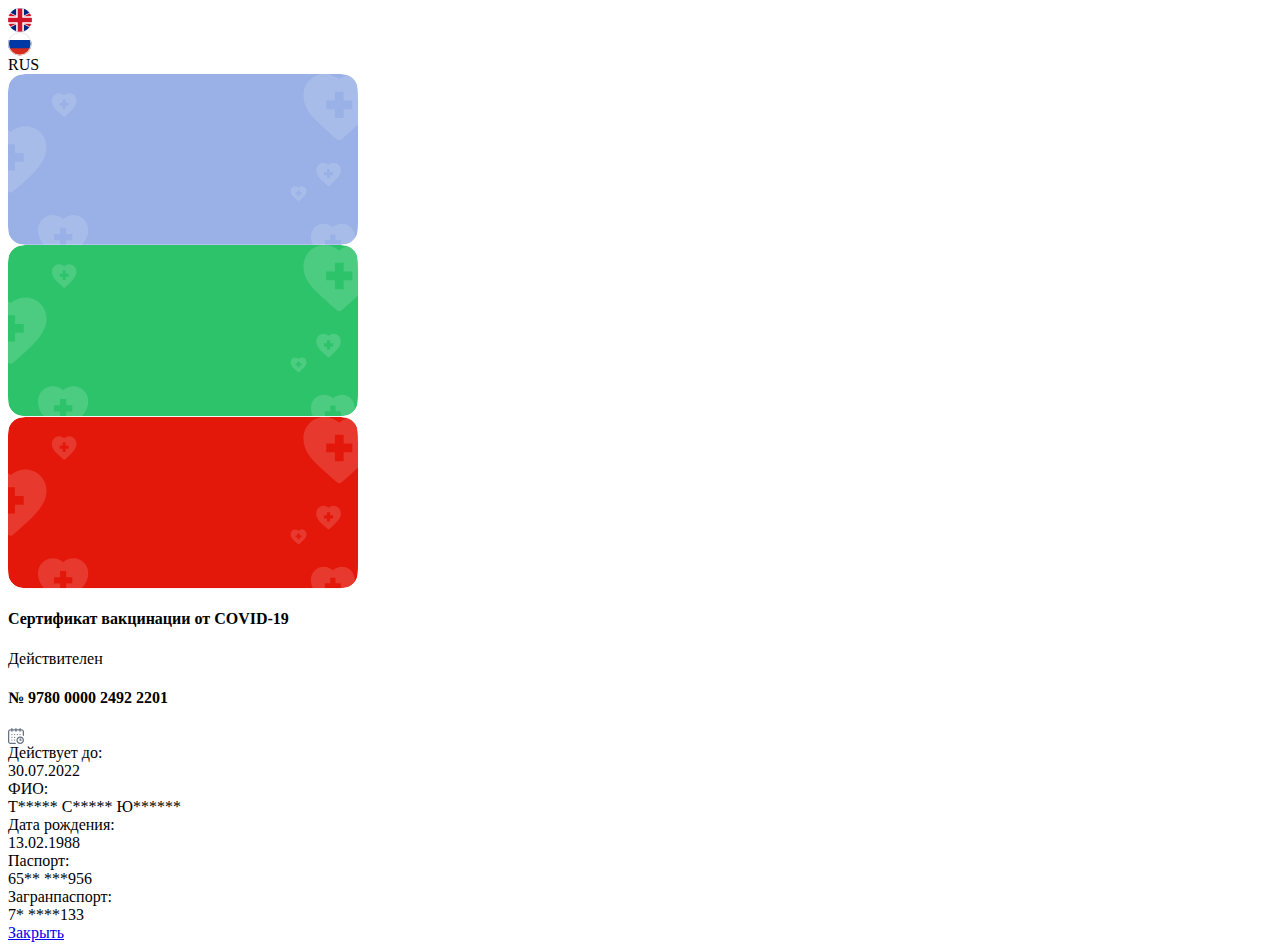
==== commit 5dc5c141: "minifix" ====
--- a/index.html
+++ b/index.html
@@ -236,15 +236,15 @@
         <div class="person-data person-data-attrs mt-24">
             <div class="mb-4 person-data-wrap attr-wrap">
                 <div class="small-text mb-4 mr-4 attr-title hide">ФИО:</div>
-                <div class="attrValue title-h6 bold text-center">M****** A******* M*********</div>
+                <div class="attrValue title-h6 bold text-center">Т***** С***** Ю******</div>
             </div>
             <div class="mb-4 person-data-wrap attr-wrap">
                 <div class="small-text mb-4 mr-4 attr-title">Дата рождения:</div>
-                <div class="attrValue small-text gray">10.06.1984</div>
+                <div class="attrValue small-text gray">13.02.1988</div>
             </div>
             <div class="mb-4 person-data-wrap attr-wrap">
                 <div class="small-text mb-4 mr-4 attr-title">Паспорт:</div>
-                <div class="attrValue small-text gray">65** ***613</div>
+                <div class="attrValue small-text gray">65** ***956</div>
             </div>
             <div class="mb-4 person-data-wrap attr-wrap hide">
                 <div class="small-text mb-4 mr-4 attr-title">Загранпаспорт:</div>
